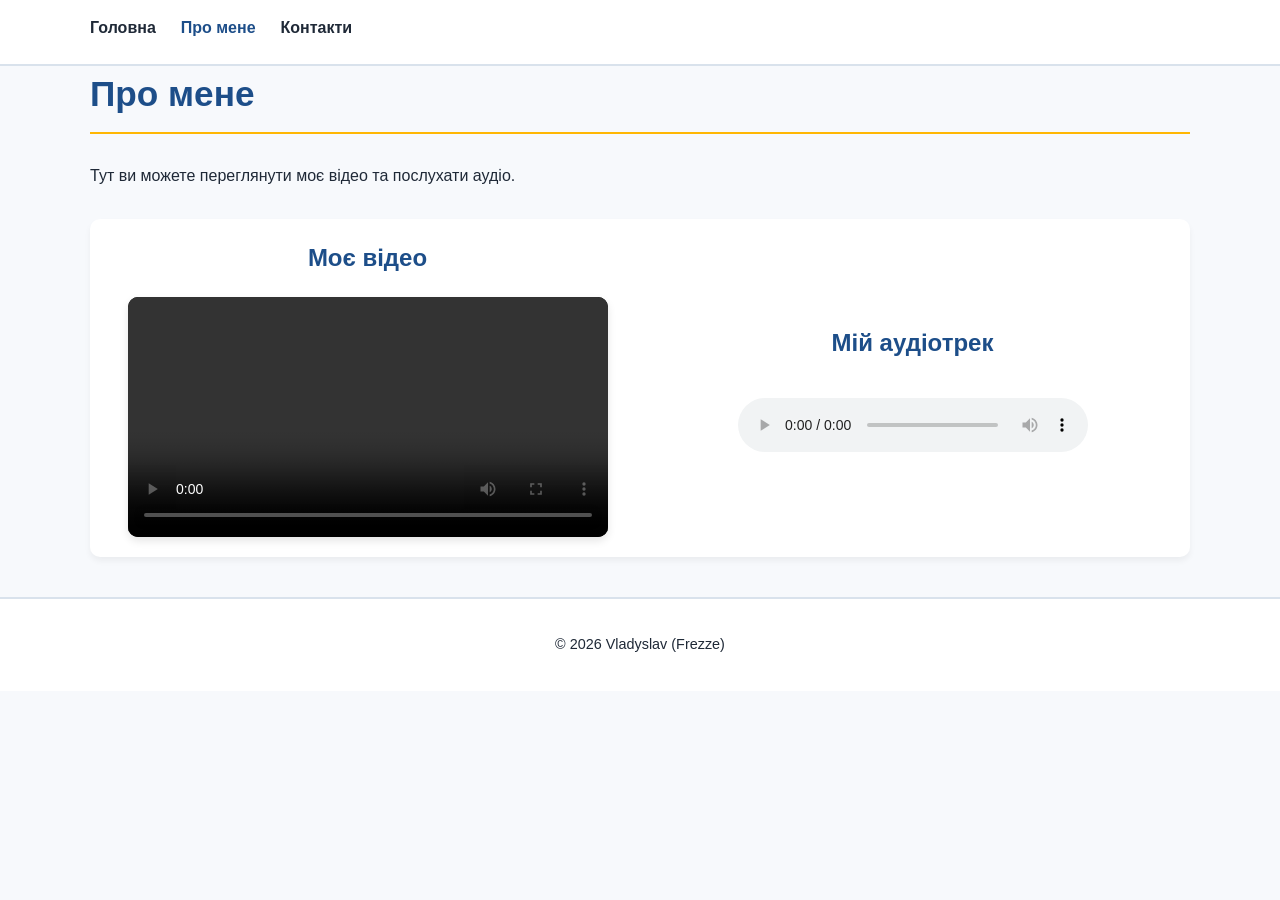
==== pages/about.html @ 0aec4ce1 "Initial commit" ====
<!DOCTYPE html>
<html lang="uk">
<head>
  <meta charset="UTF-8">
  <meta name="viewport" content="width=device-width, initial-scale=1.0">
  <title>Про мене</title>

  <link rel="stylesheet" href="../styles/style.css">
  <link rel="stylesheet" href="../styles/responsive.css">
</head>
<body>
<header class="site-header">
  <div class="container">
    <nav>
      <ul class="nav-list">
        <li><a href="../index.html">Головна</a></li>
        <li><a href="about.html" class="active">Про мене</a></li>
        <li><a href="contact.html">Контакти</a></li>
      </ul>
    </nav>
  </div>
</header>

<main class="container">
  <section class="section">
    <h1>Про мене</h1>
    <p>Тут ви можете переглянути моє відео та послухати аудіо.</p>
  </section>

  <section class="section card">
    <div class="media-flex">
      <div class="media-item">
        <h2>Моє відео</h2>
        <video controls>
          <source src="../assets/media/demo.mp4" type="video/mp4">
          <source src="../assets/media/demo.webm" type="video/webm">
          <p>Ваш браузер не підтримує HTML-відео. <a href="../assets/media/demo.mp4">Завантажити відео</a>.</p>
        </video>
      </div>

      <div class="media-item">
        <h2>Мій аудіотрек</h2>
        <audio controls>
          <source src="../assets/media/demo.mp3" type="audio/mpeg">
          <source src="../assets/media/demo.ogg" type="audio/ogg">
          <p>Ваш браузер не підтримує цей аудіофайл. <a href="../assets/media/demo.mp3">Завантажити аудіо</a>.</p>
        </audio>
      </div>
    </div>
  </section>
</main>

<footer class="site-footer">
  <div class="container">
    <p>&copy; 2026 Vladyslav (Frezze)</p>
  </div>
</footer>
</body>
</html>
---- styles/style.css ----
:root {
  --color-primary: #1d4e89;
  --color-accent: #ffb703;
  --color-bg: #f7f9fc;
  --color-surface: #ffffff;
  --color-text: #1f2937;
  --color-border: #d9e2ec;
}

*,
*::before,
*::after {
  box-sizing: border-box;
}

body {
  margin: 0;
  font-family: Arial, sans-serif;
  line-height: 1.6;
  color: var(--color-text);
  background-color: var(--color-bg);
}

.container {
  width: min(1100px, calc(100% - 32px));
  margin: 0 auto;
}

/* Шапка та футер */
.site-header {
  background-color: var(--color-surface);
  padding: 15px 0;
  border-bottom: 2px solid var(--color-border);
}

.site-footer {
  background-color: var(--color-surface);
  padding: 20px 0;
  border-top: 2px solid var(--color-border);
  text-align: center;
  font-size: 0.9rem;
  margin-top: 40px;
}

/* Навігація (Flexbox) */
.nav-list {
  display: flex;
  gap: 25px;
  list-style: none;
  padding: 0;
  margin: 0;
}

.nav-list a {
  text-decoration: none;
  color: var(--color-text);
  font-weight: bold;
  transition: color 0.3s ease;
}

.nav-list a:hover {
  color: var(--color-accent);
}

.nav-list a.active {
  color: var(--color-primary);
}

/* Оформлення секцій та карток */
.section {
  margin-bottom: 30px;
}

.card {
  background-color: var(--color-surface);
  padding: 20px;
  border-radius: 10px;
  box-shadow: 0 4px 6px rgba(0, 0, 0, 0.05);
}

/* Типографіка та заголовки */
h1, h2, h3 {
  color: var(--color-primary);
  margin-top: 0;
}

h1 {
  font-size: 2.2rem;
  border-bottom: 2px solid var(--color-accent);
  padding-bottom: 10px;
}

h2 {
  font-size: 1.5rem;
}

/* Списки */
ul, ol {
  padding-left: 20px;
  margin-bottom: 15px;
}

li {
  margin-bottom: 8px;
}

/* Зображення */
figure {
  margin: 0;
  text-align: center;
}

img {
  max-width: 100%;
  height: auto;
  border-radius: 15px;
  box-shadow: 0 4px 8px rgba(0, 0, 0, 0.1);
}

figcaption {
  margin-top: 10px;
  font-style: italic;
  font-size: 0.9rem;
}

/* Таблиця */
table {
  width: 100%;
  border-collapse: collapse;
  margin-top: 15px;
  background-color: var(--color-surface);
}

caption {
  font-weight: bold;
  margin-bottom: 10px;
  font-size: 1.2rem;
}

th, td {
  padding: 12px 15px;
  border: 1px solid var(--color-border);
  text-align: left;
}

th {
  background-color: var(--color-primary);
  color: var(--color-surface);
}

tbody tr:nth-child(even) {
  background-color: #f0f4f8; /* Чергування кольору рядків */
}

/* Кнопки */
button {
  padding: 12px 20px;
  border: none;
  border-radius: 8px;
  background-color: var(--color-primary);
  color: var(--color-surface);
  font-size: 1rem;
  font-weight: bold;
  cursor: pointer;
  transition: opacity 0.3s ease;
}

button:hover {
  opacity: 0.9;
}

/* Сторінка "Про мене" - Flexbox для медіа */
.media-flex {
  display: flex;
  gap: 30px;
  justify-content: space-around;
  align-items: center;
  flex-wrap: wrap; /* Дозволяє переносити блоки, якщо не вистачає місця */
}

.media-item {
  display: flex;
  flex-direction: column;
  align-items: center;
  flex: 1;
  min-width: 300px; /* Мінімальна ширина, щоб не стискалося надто сильно */
}

video {
  width: 100%;
  max-width: 480px; /* Обмеження ширини відео */
  border-radius: 10px;
  box-shadow: 0 4px 8px rgba(0, 0, 0, 0.1);
  background-color: #000;
}

audio {
  width: 100%;
  max-width: 350px;
  margin-top: 15px;
}

/* Оформлення форм */
.form-group {
  margin-bottom: 20px;
}

label {
  display: block;
  font-weight: bold;
  margin-bottom: 8px;
  color: var(--color-text);
}

/* Стилі для текстових полів, селекту та текстареа */
input[type="text"],
input[type="email"],
input[type="tel"],
select,
textarea {
  width: 100%;
  padding: 12px 14px;
  border: 1px solid var(--color-border);
  border-radius: 10px;
  background: var(--color-surface);
  font-family: inherit;
  font-size: 1rem;
  transition: border-color 0.3s ease, box-shadow 0.3s ease;
}

/* Стан фокусу */
input[type="text"]:focus,
input[type="email"]:focus,
input[type="tel"]:focus,
select:focus,
textarea:focus {
  outline: none;
  border-color: var(--color-primary);
  box-shadow: 0 0 0 3px rgba(29, 78, 137, 0.15);
}

/* Оформлення fieldset та legend */
fieldset {
  border: 1px solid var(--color-border);
  border-radius: 10px;
  padding: 15px;
}

legend {
  font-weight: bold;
  padding: 0 10px;
  color: var(--color-primary);
}

/* Радіокнопки та чекбокси (скидання ширини 100%) */
.radio-group label,
.checkbox-group label {
  display: inline-flex;
  align-items: center;
  font-weight: normal;
  margin-right: 15px;
  cursor: pointer;
}

input[type="radio"],
input[type="checkbox"] {
  width: auto;
  margin-right: 8px;
  cursor: pointer;
}
---- styles/responsive.css ----
@media (max-width: 768px) {
  /* Меню стає вертикальним і по центру */
  .nav-list {
    flex-direction: column;
    align-items: center;
    gap: 15px;
  }

  /* Контейнер займає всю ширину з невеликими відступами по боках */
  .container {
    width: 100%;
    padding: 0 15px;
  }

  /* Заголовки стають трохи меншими */
  h1 {
    font-size: 1.8rem;
  }

  h2 {
    font-size: 1.3rem;
  }

  /* Зменшуємо внутрішні відступи в картках */
  .card {
    padding: 15px;
  }

  /* Відео та аудіо вибудовуються в колонку */
  .media-flex {
    flex-direction: column;
  }

  .media-item {
    min-width: 100%;
  }

  video, audio {
    max-width: 100%;
  }

  /* Дозволяємо таблиці скролитися по горизонталі, якщо вона завелика */
  table {
    display: block;
    overflow-x: auto;
    white-space: nowrap;
  }
}
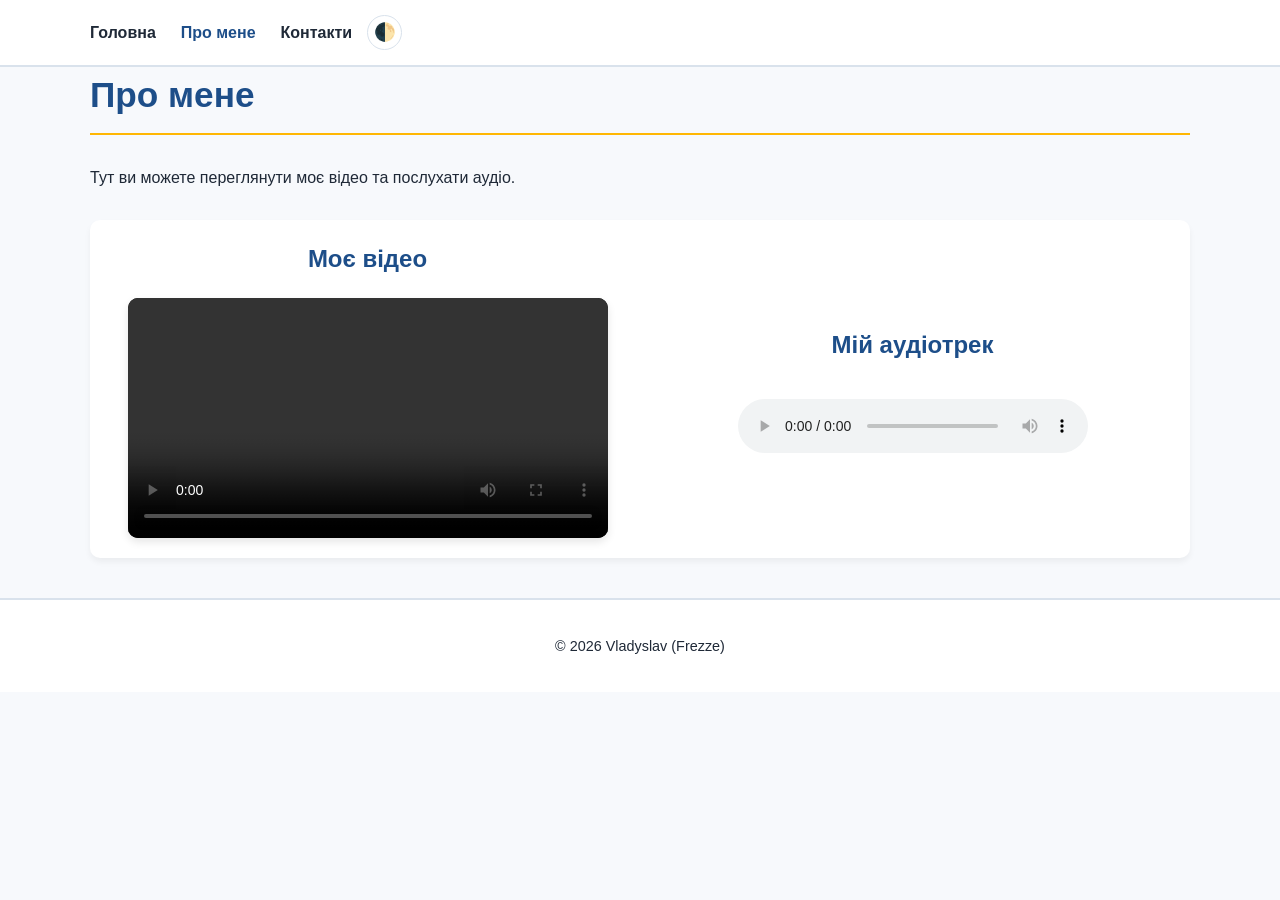
==== commit 85f92a31: "Додано інтерактивність на JS: модальне вікно, перемикач тем, акордеон та валідація форми" ====
--- a/pages/about.html
+++ b/pages/about.html
@@ -7,6 +7,8 @@
 
   <link rel="stylesheet" href="../styles/style.css">
   <link rel="stylesheet" href="../styles/responsive.css">
+
+  <script src="../js/main.js" defer></script>
 </head>
 <body>
 <header class="site-header">
@@ -14,9 +16,10 @@
     <nav>
       <ul class="nav-list">
         <li><a href="../index.html">Головна</a></li>
-        <li><a href="about.html" class="active">Про мене</a></li>
+        <li><a href="about.html">Про мене</a></li>
         <li><a href="contact.html">Контакти</a></li>
       </ul>
+      <button id="themeToggleBtn" class="theme-btn">🌓</button>
     </nav>
   </div>
 </header>
--- a/styles/style.css
+++ b/styles/style.css
@@ -42,13 +42,24 @@
   margin-top: 40px;
 }
 
+nav {
+  display: flex;
+  align-items: center;
+  gap: 15px;
+}
+
 /* Навігація (Flexbox) */
 .nav-list {
   display: flex;
+  align-items: center;
   gap: 25px;
   list-style: none;
   padding: 0;
   margin: 0;
+}
+
+.nav-list li {
+  margin-bottom: 0;
 }
 
 .nav-list a {
@@ -149,7 +160,7 @@
 }
 
 tbody tr:nth-child(even) {
-  background-color: #f0f4f8; /* Чергування кольору рядків */
+  background-color: #f0f4f8;
 }
 
 /* Кнопки */
@@ -175,7 +186,7 @@
   gap: 30px;
   justify-content: space-around;
   align-items: center;
-  flex-wrap: wrap; /* Дозволяє переносити блоки, якщо не вистачає місця */
+  flex-wrap: wrap;
 }
 
 .media-item {
@@ -183,12 +194,12 @@
   flex-direction: column;
   align-items: center;
   flex: 1;
-  min-width: 300px; /* Мінімальна ширина, щоб не стискалося надто сильно */
+  min-width: 300px;
 }
 
 video {
   width: 100%;
-  max-width: 480px; /* Обмеження ширини відео */
+  max-width: 480px;
   border-radius: 10px;
   box-shadow: 0 4px 8px rgba(0, 0, 0, 0.1);
   background-color: #000;
@@ -252,7 +263,7 @@
   color: var(--color-primary);
 }
 
-/* Радіокнопки та чекбокси (скидання ширини 100%) */
+/* Радіокнопки та чекбокси */
 .radio-group label,
 .checkbox-group label {
   display: inline-flex;
@@ -267,4 +278,258 @@
   width: auto;
   margin-right: 8px;
   cursor: pointer;
+}
+
+:root {
+  --color-primary: #1d4e89;
+  --color-accent: #ffb703;
+  --color-bg: #f7f9fc;
+  --color-surface: #ffffff;
+  --color-text: #1f2937;
+  --color-border: #d9e2ec;
+  --transition: all 0.3s ease;
+}
+
+/* Темна тема */
+.theme-dark {
+  --color-bg: #121826;
+  --color-surface: #1f2937;
+  --color-text: #f3f4f6;
+  --color-border: #374151;
+  --color-primary: #60a5fa;
+}
+
+.theme-dark input,
+.theme-dark textarea,
+.theme-dark select,
+.theme-dark table,
+.theme-dark td,
+.theme-dark th {
+  color: #f3f4f6;
+  background-color: #1f2937;
+}
+
+.theme-dark tbody tr:nth-child(even) {
+  background-color: #2d3748;
+}
+
+.theme-dark ::placeholder {
+  color: #9ca3af;
+}
+
+/* Додаємо плавність перемикання для всього сайту */
+body {
+  transition: background-color 0.3s ease, color 0.3s ease;
+}
+
+.card, .site-header, .site-footer, .container {
+  transition: background-color 0.3s ease, border-color 0.3s ease;
+}
+
+/* --- АКОРДЕОН --- */
+
+.accordion {
+  margin-top: 20px;
+  display: flex;
+  flex-direction: column;
+  gap: 10px;
+}
+
+.accordion-item {
+  background-color: var(--color-surface);
+  border-radius: 12px;
+  box-shadow: 0 4px 15px rgba(0, 0, 0, 0.05);
+  overflow: hidden;
+  transition: transform 0.3s ease, box-shadow 0.3s ease;
+  border: 1px solid transparent;
+}
+
+/* Ефект при наведенні на всю картку */
+.accordion-item:hover {
+  transform: translateY(-3px);
+  box-shadow: 0 8px 25px rgba(0, 0, 0, 0.1);
+}
+
+/* --- СТИЛІ КНОПКИ (ЗАГОЛОВКА) --- */
+.accordion-header {
+  width: 100%;
+  padding: 12px 20px;
+  background: none;
+  border: none;
+  display: flex;
+  justify-content: space-between;
+  align-items: center;
+  cursor: pointer;
+
+  color: var(--color-text);
+  font-size: 1rem;
+  font-weight: 700;
+  text-transform: uppercase;
+}
+
+/* Акцентний колір при наведенні на кнопку */
+.accordion-header:hover {
+  color: var(--color-primary);
+}
+
+/* Стилізація іконки стрілочки (через псевдоелемент) */
+.accordion-header::after {
+  content: '→';
+  font-size: 1.1rem;
+  color: var(--color-primary);
+  background-color: rgba(29, 78, 137, 0.05);
+  width: 30px;
+  height: 30px;
+  border-radius: 50%;
+  display: flex;
+  align-items: center;
+  justify-content: center;
+  transition: transform 0.4s ease, background-color 0.3s ease;
+}
+
+/* Коли пункт активний, змінюємо іконку стрілки */
+.accordion-item.active .accordion-header::after {
+  transform: rotate(90deg);
+  background-color: var(--color-primary);
+  color: white;
+}
+
+/* Коли пункт активний, виділяємо заголовок */
+.accordion-item.active .accordion-header {
+  background-color: rgba(29, 78, 137, 0.03);
+  color: var(--color-primary);
+}
+
+
+/* --- СТИЛІ КОНТЕНТУ (ЩО ВСЕРЕДИНІ) --- */
+.accordion-content {
+  max-height: 0;
+  overflow: hidden;
+  transition: max-height 0.35s ease-in-out;
+
+  /* Колір тексту всередині */
+  color: var(--color-text);
+  background-color: rgba(0, 0, 0, 0.01);
+}
+
+/* Коли пункт активний, розкриваємо контент */
+.accordion-item.active .accordion-content {
+  max-height: 100px;
+  border-top: 1px solid var(--color-border);
+}
+
+/* Стилі для параграфа всередині контенту */
+.accordion-content p {
+  padding: 15px 20px;
+  margin: 0;
+  font-size: 0.95rem;
+  line-height: 1.5;
+}
+
+/* --- АДАПТАЦІЯ ДЛЯ ТЕМНОЇ ТЕМИ --- */
+.theme-dark .accordion-item {
+  border-color: var(--color-border);
+  box-shadow: 0 4px 15px rgba(0, 0, 0, 0.2);
+}
+
+.theme-dark .accordion-content {
+  background-color: rgba(255, 255, 255, 0.02);
+}
+
+.theme-dark .accordion-header::after {
+  background-color: rgba(255, 255, 255, 0.05);
+}
+
+/* --- Кнопка Вгору --- */
+.back-to-top {
+  position: fixed;
+  bottom: 30px;
+  right: 30px;
+  width: 50px;
+  height: 50px;
+  border-radius: 50%;
+  background: var(--color-primary);
+  color: white;
+  border: none;
+  cursor: pointer;
+  z-index: 3000;
+  box-shadow: 0 4px 10px rgba(0,0,0,0.3);
+  display: flex;
+  align-items: center;
+  justify-content: center;
+  font-size: 20px;
+}
+
+/* --- Модальне вікно --- */
+.modal {
+  display: none;
+  position: fixed;
+  top: 0; left: 0;
+  width: 100%; height: 100%;
+  background: rgba(0, 0, 0, 0.85);
+  justify-content: center;
+  align-items: center;
+  z-index: 9999;
+}
+
+.modal-content {
+  background: var(--color-surface);
+  padding: 10px;
+  border-radius: 10px;
+  position: relative;
+  max-width: 90%;
+}
+
+.close-modal {
+  position: absolute; top: -15px; right: -15px;
+  background: var(--color-accent); width: 35px; height: 35px;
+  border-radius: 50%; display: flex; align-items: center; justify-content: center;
+  cursor: pointer; color: black; font-weight: bold; font-size: 20px;
+}
+
+.modal-img {
+  max-width: 100%;
+  max-height: 80vh;
+  border-radius: 5px;
+  display: block;
+}
+
+/* --- Красива кругла кнопка теми --- */
+.theme-btn {
+  background: transparent;
+  border: 1px solid var(--color-border);
+  color: var(--color-text);
+  font-size: 1.1rem;
+  cursor: pointer;
+
+  /* Робимо її круглою */
+  width: 35px;
+  height: 35px;
+  border-radius: 50%;
+  padding: 0;
+
+  /* Центруємо іконку всередині */
+  display: flex;
+  align-items: center;
+  justify-content: center;
+
+  /* Анімація */
+  transition: all 0.3s ease;
+  outline: none;
+  margin: 0;
+}
+
+.theme-btn:hover {
+  background-color: var(--color-border);
+  transform: rotate(30deg);
+}
+
+/* На маленьких екранах робимо трохи компактнішою */
+@media (max-width: 768px) {
+  .theme-btn {
+    margin-left: 10px;
+    width: 35px;
+    height: 35px;
+    font-size: 1rem;
+  }
 }
